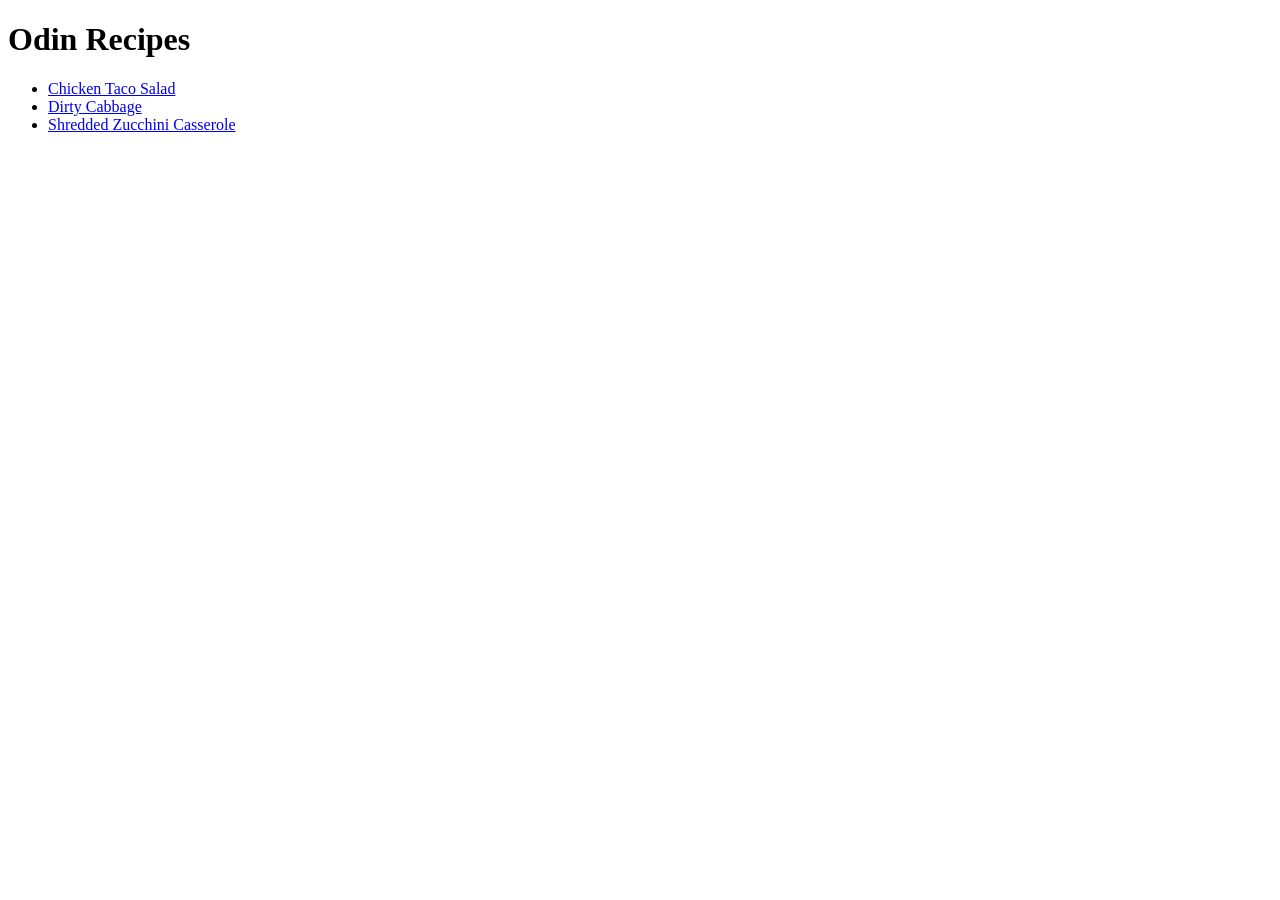
==== index.html @ 5ce9ed81 "Commit Project Recipes" ====
<!DOCTYPE html>
<html lang="en">
<head>
    <meta charset="UTF-8">
    <meta name="viewport" content="width=device-width, initial-scale=1.0">
    <title>Odin Recipes</title>
</head>
<body>
    <h1>Odin Recipes</h1>
    <ul>
        <li><a href="./recipes/chicken_taco_salad.html">Chicken Taco Salad</a></li>
        <li><a href="./recipes/dirty_cabbage.html">Dirty Cabbage</a></li>
        <li><a href="./recipes/shredded_zucchini.html">Shredded Zucchini Casserole</a></li>
    </ul>    
</body>
</html>
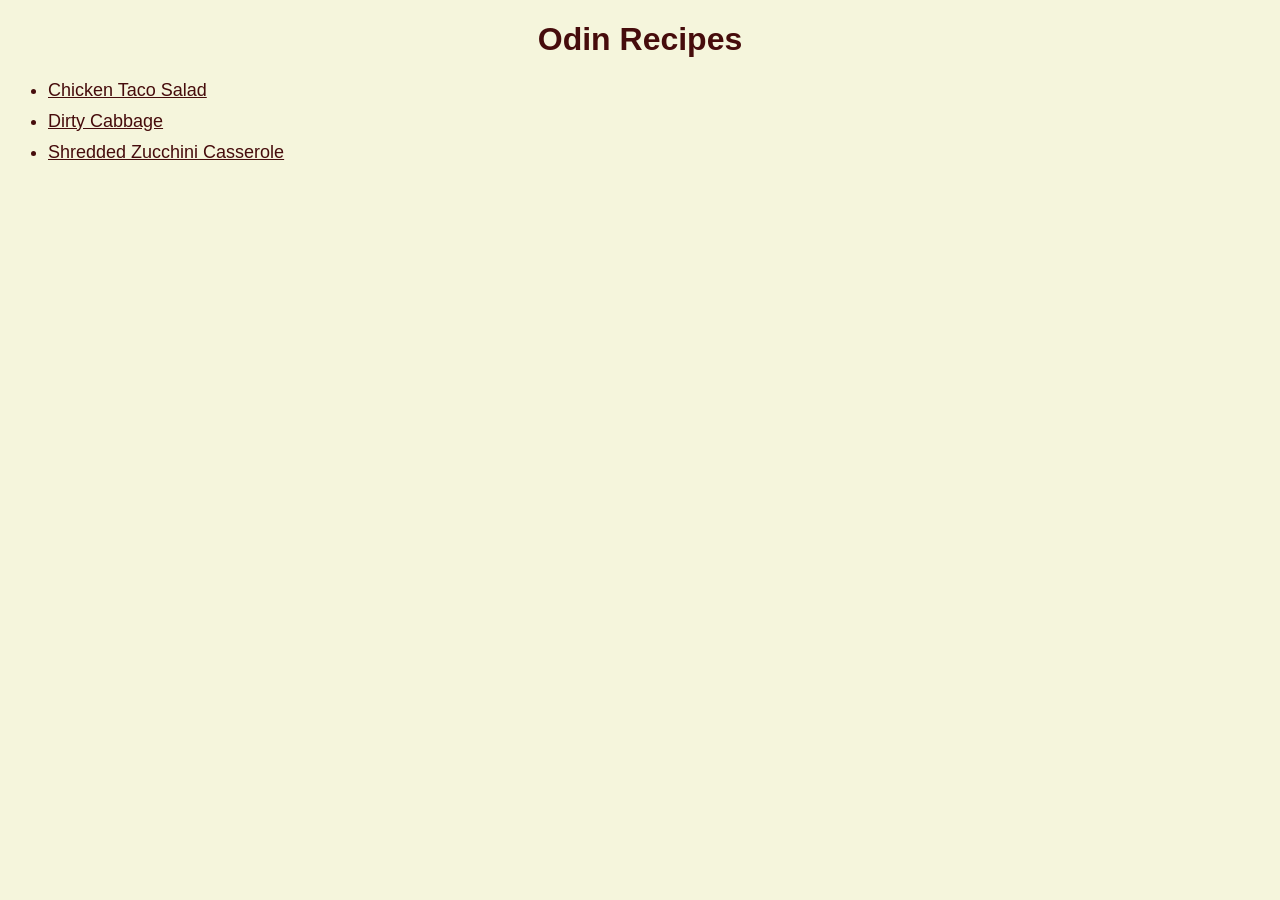
==== commit 6f698ae1: "Adding CSS to the front page and chicken_taco" ====
--- a/index.html
+++ b/index.html
@@ -4,10 +4,11 @@
     <meta charset="UTF-8">
     <meta name="viewport" content="width=device-width, initial-scale=1.0">
     <title>Odin Recipes</title>
+    <link rel="stylesheet" href="styles.css">
 </head>
 <body>
     <h1>Odin Recipes</h1>
-    <ul>
+    <ul class="recipes">
         <li><a href="./recipes/chicken_taco_salad.html">Chicken Taco Salad</a></li>
         <li><a href="./recipes/dirty_cabbage.html">Dirty Cabbage</a></li>
         <li><a href="./recipes/shredded_zucchini.html">Shredded Zucchini Casserole</a></li>
--- a/styles.css
+++ b/styles.css
@@ -0,0 +1,36 @@
+body{
+    font-family:Verdana, Geneva, Tahoma, sans-serif;
+    background-color: beige;
+}
+
+*{
+    color: rgb(70, 12, 12);
+}
+
+h1{
+    text-align: center;
+    color: rgb(70, 12, 12);
+}
+
+.recipes{
+    font-size: large;
+}
+
+.recipes li{
+    margin-bottom: 10px;
+    color: rgb(70, 12, 12);
+}
+
+.imagen{
+    text-align: center;
+}
+
+.imagen img{
+    width: 650px;
+    height: auto;
+}
+
+.home {
+    font-size: 20px;
+    text-align: right;
+}
